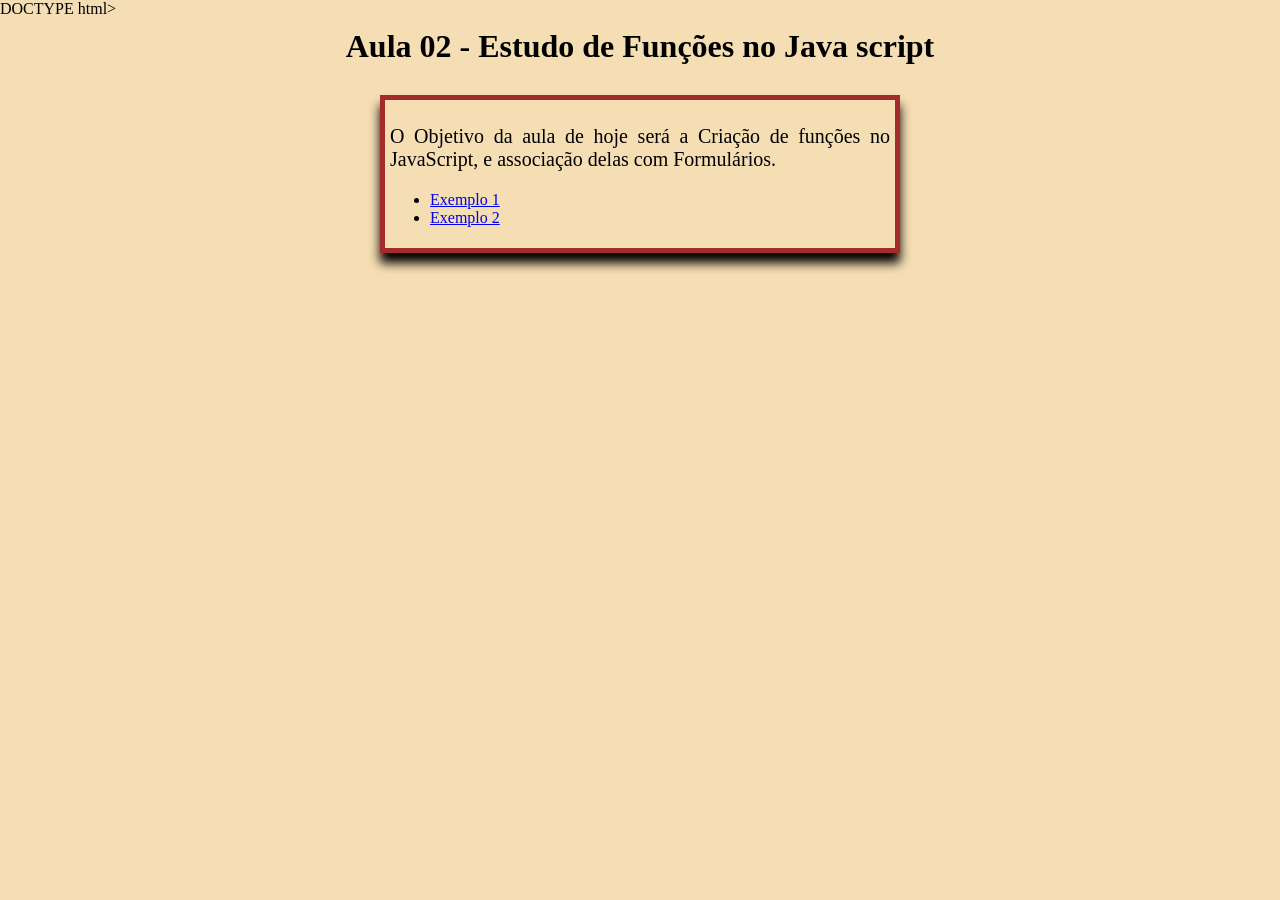
==== aula02/index.html @ fb5b86c6 "01/04" ====
DOCTYPE html>
<html lang="en">
<head>
    <meta charset="UTF-8">
    <meta name="viewport" content="width=device-width, initial-scale=1.0">
    <title>Document</title>
    <link rel="stylesheet" href="estilo.css">
</head>
<body>
    <h1>Aula 02 - Estudo de Funções no Java script</h1>

    <div class="conteudo">

        <p>
        O Objetivo da aula de hoje será a Criação de funções no JavaScript, e associação delas com Formulários.
        </p>

        <ul>
        <li><a href="exemplo1.html">Exemplo 1</a></li>
        <li><a href="exemplo2.html">Exemplo 2</a></li>
    </ul>
    </div>
</body>
</html>
---- aula02/estilo.css ----
body{
    margin: 0;
    padding: 0;
    background-color: wheat;
}

h1{
    background-color: wheat;
    color: black;
    margin: 0;
    padding: 10;
    text-align: center;
}

.conteudo{
    margin: 20px auto;
    border: 5px solid brown;
    width: 500px;
    padding: 5px;
    box-shadow: 0 10px 10px;
}

.conteudo p
{
    font-size: 20px;
    text-align: justify;
}

input[type=text]
{
    width: 200px;
    padding: 5px;
    box-sizing: border-box;
}
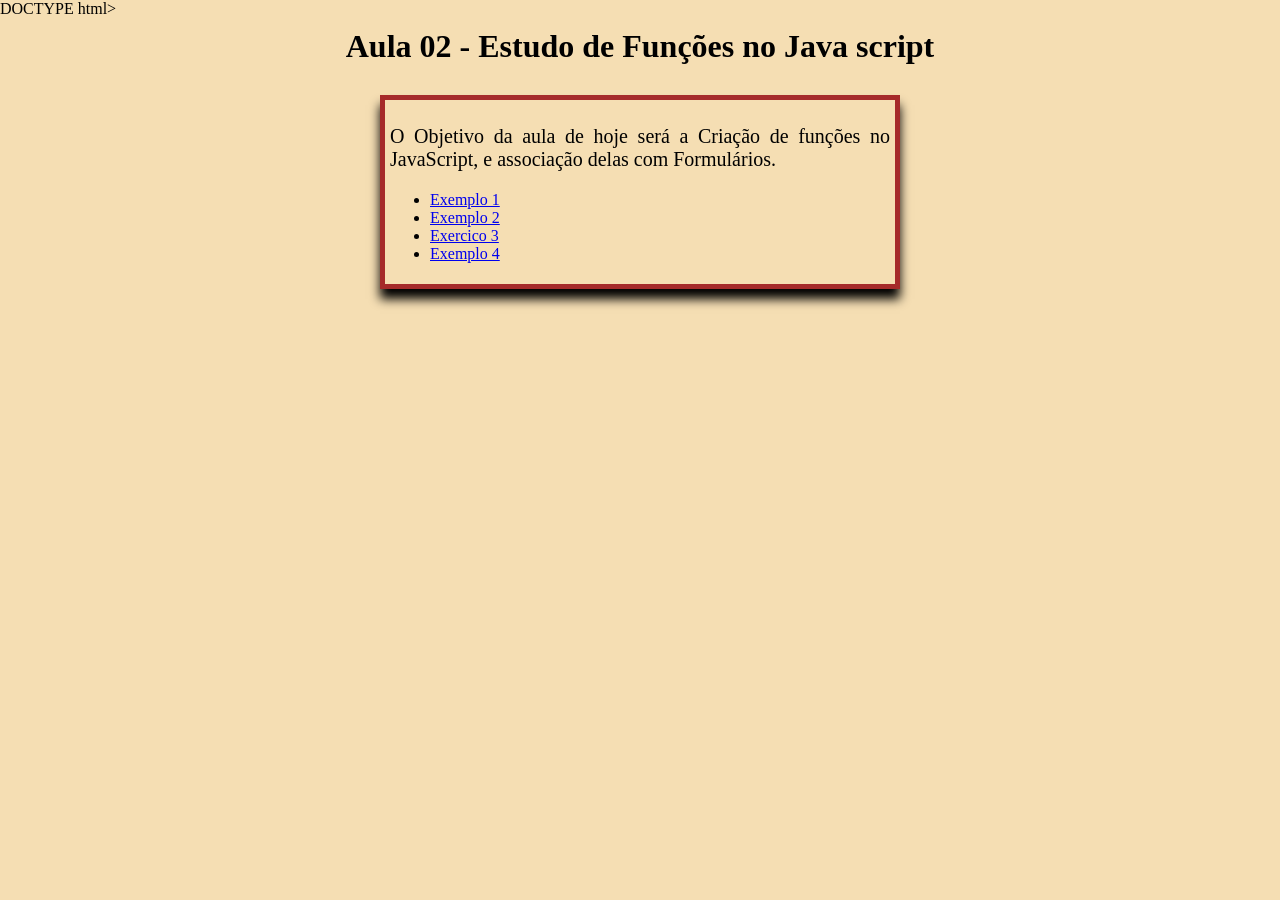
==== commit f1fc1387: "08/04" ====
--- a/aula02/index.html
+++ b/aula02/index.html
@@ -15,10 +15,13 @@
         O Objetivo da aula de hoje será a Criação de funções no JavaScript, e associação delas com Formulários.
         </p>
 
-        <ul>
+     <ul>
         <li><a href="exemplo1.html">Exemplo 1</a></li>
         <li><a href="exemplo2.html">Exemplo 2</a></li>
+        <li><a href="exercicio3.html">Exercico 3</a></li>
+        <li><a href="exercicio4.html">Exemplo 4</a></li>
     </ul>
+    
     </div>
 </body>
 </html>
